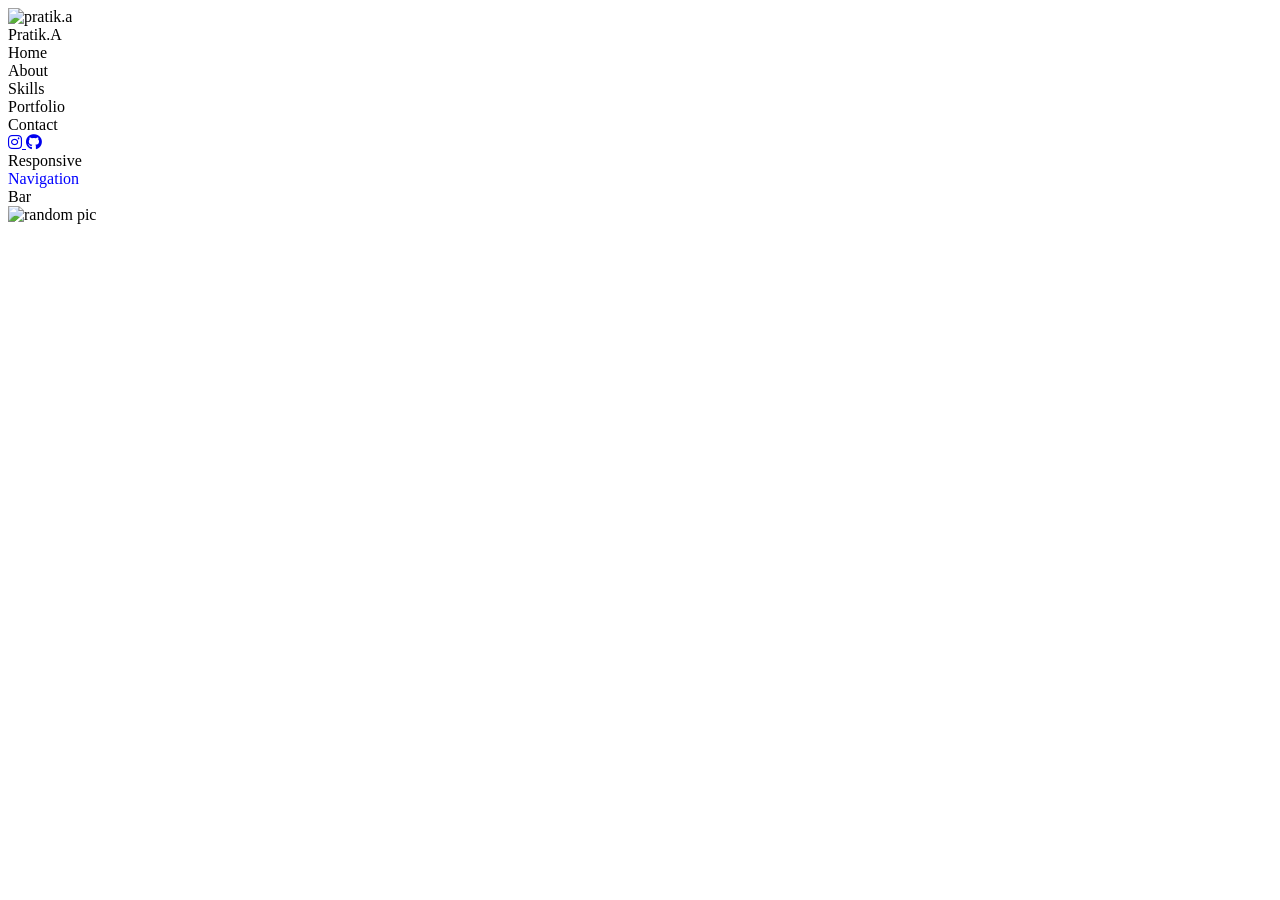
==== ref task 4/responsivenavbar.html @ 4a2e6bad "responsive nav bar" ====
<!DOCTYPE html>
<html lang="en">
<head>
    <meta charset="UTF-8">
    <meta name="viewport" content="width=device-width, initial-scale=1.0">
    <title>Responsive Navigation Bar</title>
     <link rel="stylesheet" href="responsivenavbar.css">
     <link rel="stylesheet" href="https://cdnjs.cloudflare.com/ajax/libs/font-awesome/6.5.1/css/all.min.css">
</head>
<body>
    <div id="navbar">
    <div class="logo">
    <div class="logo-img"><img src="https://thumbs.dreamstime.com/z/minimalist-black-circle-logo-design-simple-modern-logo-design-featuring-black-circle-curved-line-symbolizing-434277843.jpg?ct=jpeghttps://thumbs.dreamstime.com/z/minimalist-black-circle-logo-design-simple-modern-logo-design-featuring-black-circle-curved-line-symbolizing-434277843.jpg?ct=jpeg" alt="pratik.a"></div>
    <div class="logo-title">Pratik.A</div>
    </div>
    <div class="menu">
        <div id="Home" > Home</div>
        <div id="About">About</div>
        <div id="Skills">Skills</div>
        <div id="Portfolio">Portfolio</div>
        <div id="Contact">Contact</div>
    </div>
    <div class="social-icons">
        <a href="https://www.instagram.com/prexistingtik/" target="_blank" rel="noopener noreferrer" aria-label="Instagram"><span class="fa-brands fa-instagram"></span>
            <a href="https://github.com/pratikadhi013" target="_blank" rel="noopener noreferrer"aria-label="Github"><span class="fa-brands fa-github"></span></a>
        </a>
    </div>
    </div>
    <div id="container">
        <div id="title">Responsive<br><span style=color:blue;>Navigation</span> <br> Bar</div>
        <div id="image-id" ><img src="lya.jpeg" alt="random pic"> </div>
    </div>
</body>
</html>
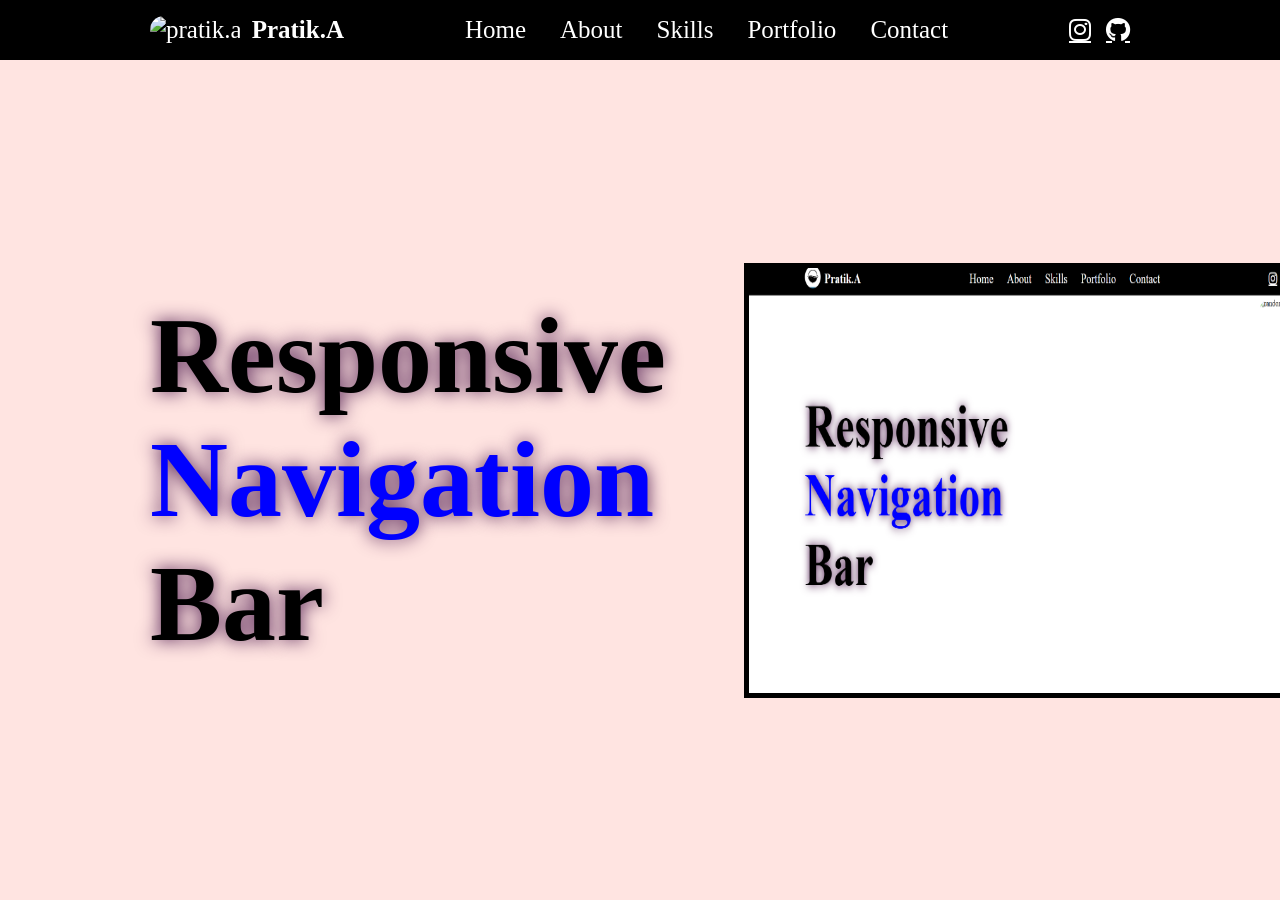
==== commit 2774c32d: "Add responsive navbar task" ====
--- a/ref task 4/responsivenavbar.html
+++ b/ref task 4/responsivenavbar.html
@@ -28,7 +28,7 @@
     </div>
     <div id="container">
         <div id="title">Responsive<br><span style=color:blue;>Navigation</span> <br> Bar</div>
-        <div id="image-id" ><img src="lya.jpeg" alt="random pic"> </div>
+        <div id="image-id" ><img src="lya.png" alt="pic"> </div>
     </div>
 </body>
 </html>
--- a/ref task 4/responsivenavbar.css
+++ b/ref task 4/responsivenavbar.css
@@ -0,0 +1,87 @@
+*{
+    padding:0;
+    margin:0;
+}
+#navbar{
+    height:60px;
+    background-color:black;
+    color:white;
+    display:flex;
+    align-items:center;
+    justify-content:space-between;
+    padding:0px 150px;
+    font-size:25px;
+}
+#navbar .logo{
+display:flex;
+align-items: center;
+gap:10px;
+}
+#navbar .logo-img img{
+    width:40px;
+    height:40px; 
+    border-radius:88px;
+    object-fit:cover;
+
+}
+#navbar .logo-title{
+    font-weight:bold;
+
+}
+#navbar .menu{
+    display:flex;
+    gap:10px;
+}
+#navbar .menu div {
+    padding:10px 12px;
+    border-radius:8px;
+    cursor:pointer;
+}
+#navbar .menu div:hover {
+    color:white;
+    background-color:blue;
+
+}
+
+#navbar .social-icons a {
+    display:flex;
+    gap:18px;
+    align-items:center;
+    color:white;
+}
+#navbar .social-icons{
+    gap:15px;
+    display:flex;
+
+}
+
+#container{
+    display:flex;
+    justify-content:space-between;
+    align-items:center;
+    padding:0px 150px;
+    height:calc(100vh - 60px);
+}
+#container #title {
+    font-size:108px;
+    font-weight:bolder;
+    text-shadow:0px 0px 18px  rgb(83, 32, 83);
+    
+
+    
+
+}
+#container #image-id img {
+    display:block;
+    align-items:center;
+    height:425px;
+    width:329px;
+    border-style:solid;
+    border-width:thick;
+    padding:auto;
+    width:600px;
+    margin:78px;
+}
+body{
+    background-color:mistyrose;
+}
